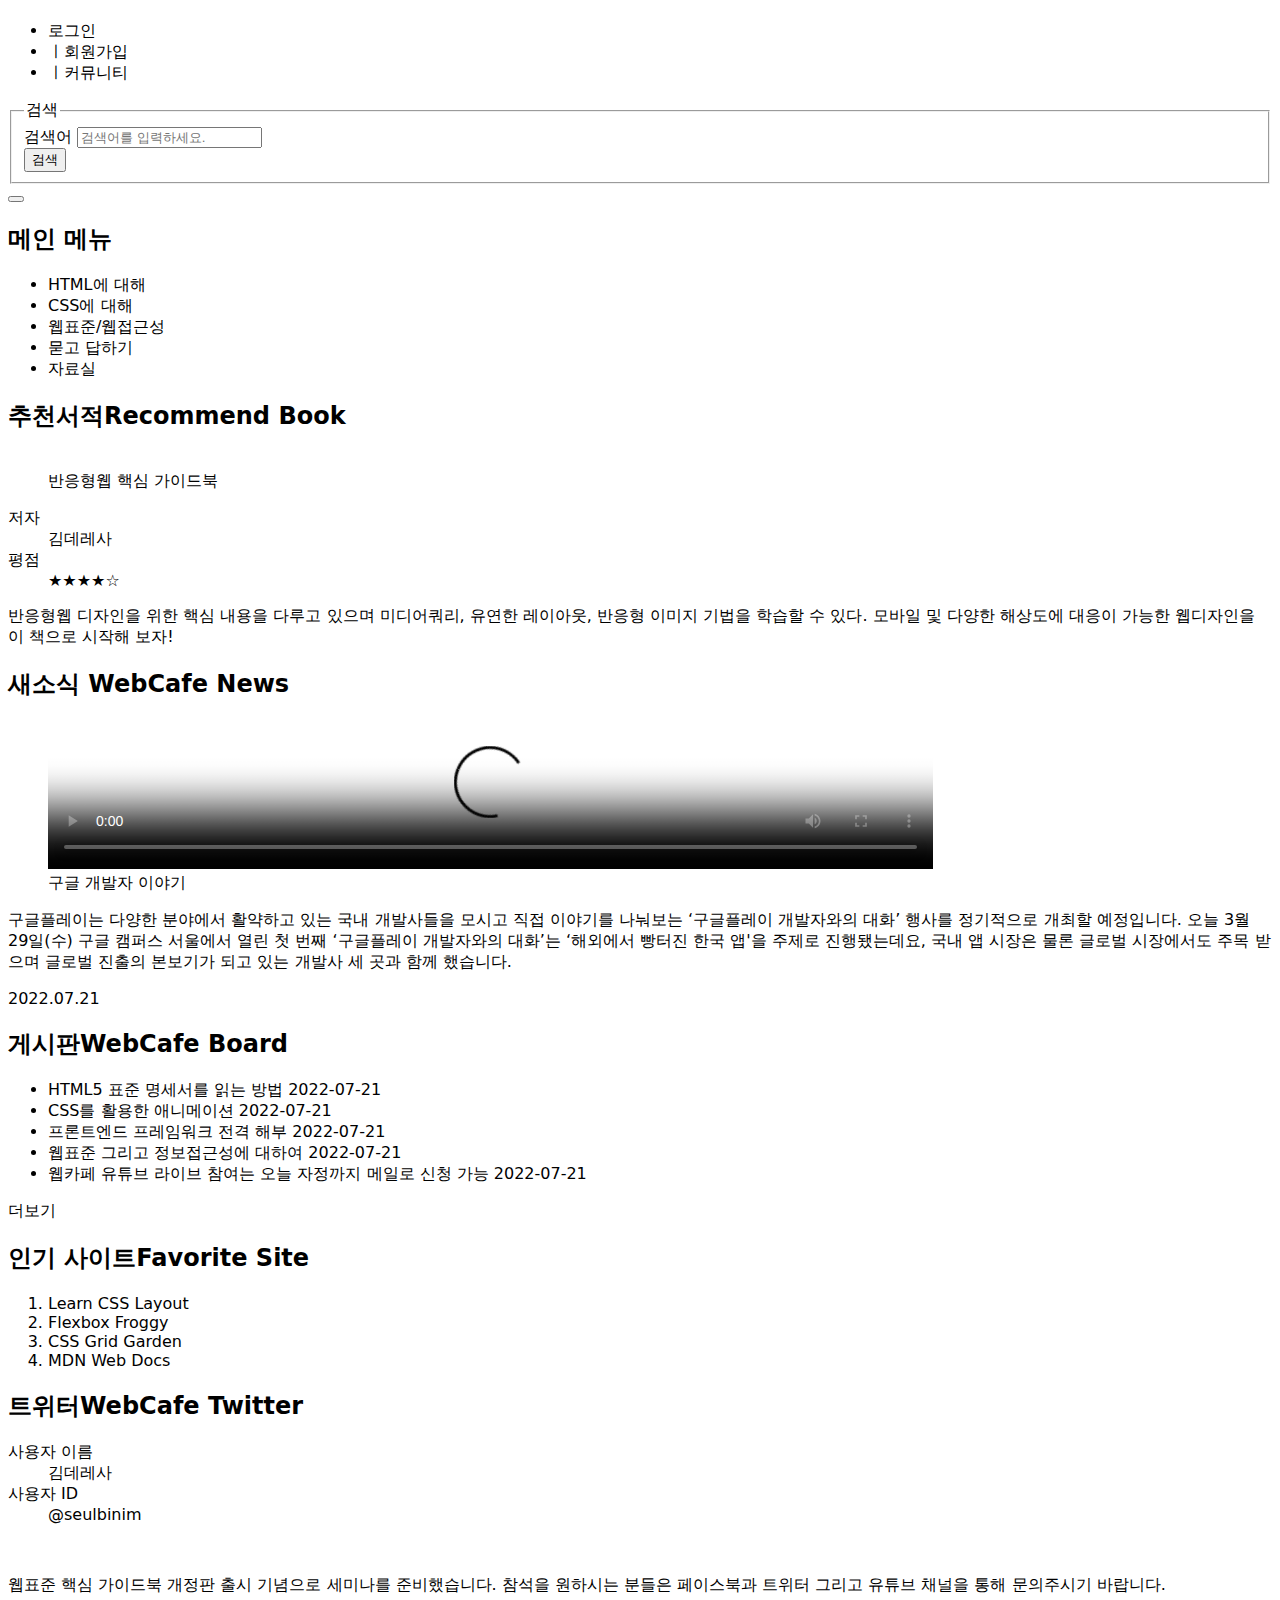
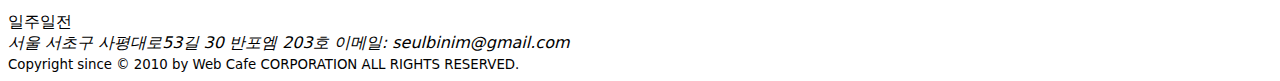
==== index.html @ 2e7a5fa6 "마크업 구조 완성" ====
<!DOCTYPE html>
<html lang="ko-KR">

<head>
  <meta charset="UTF-8" />
  <meta http-equiv="X-UA-Compatible" content="IE=edge" />
  <meta name="viewport" content="width=device-width, initial-scale=1" />
  <title>웹카페 - 반응형 웹</title>
  <link rel="shortcut icon" href="./assets/images/common/favicon.ico" type="image/x-icon" />
  <link rel="apple-touch-icon" href="./assets/images/common/apple-touch-icon.png" />
  <link rel="stylesheet"
    href="https://use.fontawesome.com/releases/v5.15.4/css/all.css"
    integrity="sha384-DyZ88mC6Up2uqS4h/KRgHuoeGwBcD4Ng9SiP4dIRy0EXTlnuz47vAwmeGwVChigm"
    crossorigin="anonymous" />
  <link rel="stylesheet" as="style" crossorigin
    href="https://cdn.jsdelivr.net/gh/orioncactus/pretendard/dist/web/static/pretendard.css" />
  <link rel="stylesheet" href="./styles/style.css" />
</head>

<body>
  <header class="appHeader">
    <h1 class="logo">
      <a href="./main.html" class="logo__link" aria-label="Web Cafe"></a>
    </h1>
    <ul class="memberOnly">
      <li><a href="/">로그인</a></li>
      <li><span class="divider" aria-hidden="true">ㅣ</span><a href="/">회원가입</a></li>
      <li><span class="divider" aria-hidden="true">ㅣ</span><a href="/">커뮤니티</a></li>
    </ul>
    <form action="https://formspree.io/seulbinim@gmail.com" method="POST" class="searchForm">
      <fieldset>
        <legend>검색</legend>
        <div class="searchForm__group">
          <div class="formInput">
            <label for="search" class="a11yHidden formInput__label">검색어</label>
            <input id="search" class="formInput__input" type="search" required placeholder="검색어를 입력하세요." name="search" />
          </div>
          <button type="submit" class="button button--primary button--fill">검색</button>
        </div>
      </fieldset>
    </form>
    <div class="buttonWrapper">
      <button class="button--none button--burger" aria-label="메뉴 열기">
        <span class="button--burgerBarTop"></span> 
        <span class="button--burgerBarMiddle"></span> 
        <span class="button--burgerBarBottom"></span>
      </button>
    </div>
  </header>

  <nav class="appNavigation menu">
    <h2 class="a11yHidden">메인 메뉴</h2>
    <ul class="menu__list">
      <li class="menu__item"><a href="/" class="menu__link">HTML에 대해</a></li>
      <li class="menu__item"><a href="/" class="menu__link">CSS에 대해</a></li>
      <li class="menu__item"><a href="/" class="menu__link">웹표준/웹접근성</a></li>
      <li class="menu__item"><a href="/" class="menu__link">묻고 답하기</a></li>
      <li class="menu__item"><a href="/" class="menu__link">자료실</a></li>
    </ul>
  </nav>
  
  <main class="appMain">
    <section class="book">
      <h2 class="book__title sprite spriteBook">
        추천서적<span class="book__enTitle accentBook">Recommend Book</span>
      </h2>
      <figure class="book__cover">
        <img src="./assets/images/book_rwd.jpg" alt="" class="book__coverImage" aria-labelledby="book__coverCaption" />
        <figcaption id="book__coverCaption" class="book__coverCaption">반응형웹 핵심 가이드북</figcaption>
      </figure>
      <dl class="book__info">
        <dt>저자</dt>
        <dd>김데레사</dd>
        <dt class="a11yHidden">평점</dt>
        <dd class="accentBook ratingStar" aria-label="5점 만점에 4점"><span aria-hidden="true">★★★★☆</span></dd>
      </dl>
      <p class="book__summary">반응형웹 디자인을 위한 핵심 내용을 다루고 있으며 미디어쿼리, 유연한 레이아웃, 반응형 이미지 기법을 학습할 수 있다. 모바일 및 다양한 해상도에 대응이 가능한 웹디자인을 이 책으로 시작해 보자!</p>
    </section>
    <section class="news">
      <h2 class="news__title sprite spriteNews">
        새소식 <span class="news__enTitle accentNews">WebCafe News</span></h2>
      <figure class="news__videoContainer">
        <video class="news__video" poster="./assets/media/poster.jpg" controls>
          <source src="./assets/media/stories.mp4" type="video/mp4" />
          <track src="./assets/media/stories-en.vtt" kind="captions" srclang="en" label="English Caption" />
        </video>
        <!-- <div class="iframeWrapper iframeRatio-16-9">
          <iframe width="560" height="315" src="https://www.youtube.com/embed/554aOV9iV7s" allowfullscreen></iframe>
        </div> -->
        <figcaption class="a11yHidden">구글 개발자 이야기</figcaption>
      </figure>
      <p class="news__summary">
        구글플레이는 다양한 분야에서 활약하고 있는 국내 개발사들을 모시고 직접 이야기를 나눠보는
        ‘구글플레이 개발자와의 대화’ 행사를 정기적으로 개최할 예정입니다. 오늘 3월 29일(수) 구글 캠퍼스 서울에서 열린 첫 번째
        ‘구글플레이 개발자와의 대화’는 ‘해외에서 빵터진 한국 앱'을 주제로 진행됐는데요, 국내 앱 시장은 물론 글로벌 시장에서도 주목
        받으며 글로벌 진출의 본보기가 되고 있는 개발사 세 곳과 함께 했습니다.
      </p>
      <time class="news__date" datetime="2022-07-21T14:03:23">
        <i class="far fa-calendar-alt accentNews" aria-hidden="true"></i>2022.07.21
      </time>
    </section>
    <section class="board">
      <h2 class="board__title sprite spriteBoard">
        게시판<span class="board__enTitle accentBoard">WebCafe Board</span>
      </h2>
      <ul class="board__list">
        <li class="board__item">
          <a href="/" class="board__link">
            <i class="far fa-dot-circle accentBoard" aria-hidden="hidden"></i>HTML5 표준 명세서를 읽는 방법
          </a> 
          <time class="board__date" datetime="2022-07-21T11:24:30">2022-07-21</time>
        </li>
        <li class="board__item">
          <a href="/" class="board__link">
            <i class="far fa-dot-circle accentBoard" aria-hidden="hidden"></i>CSS를 활용한 애니메이션
          </a> 
          <time class="board__date" datetime="2022-07-21T11:24:30">2022-07-21</time>
        </li>
        <li class="board__item">
          <a href="/" class="board__link">
            <i class="far fa-dot-circle accentBoard" aria-hidden="hidden"></i>프론트엔드 프레임워크 전격 해부
          </a> 
          <time class="board__date" datetime="2022-07-21T11:24:30">2022-07-21</time>
        </li>
        <li class="board__item">
          <a href="/" class="board__link">
            <i class="far fa-dot-circle accentBoard" aria-hidden="hidden"></i>웹표준 그리고 정보접근성에 대하여
          </a> 
          <time class="board__date" datetime="2022-07-21T11:24:30">2022-07-21</time>
        </li>
        <li class="board__item">
          <a href="/" class="board__link">
            <i class="far fa-dot-circle accentBoard" aria-hidden="hidden"></i> 웹카페 유튜브 라이브 참여는 오늘 자정까지 메일로 신청 가능
          </a> 
          <time class="board__date" datetime="2022-07-21T11:24:30">2022-07-21</time>
        </li>
      </ul>
      <a href="/" title="게시판" class="board__more">
        <i class="far fa-plus-square accentBoard" aria-hidden="hidden"></i>더보기
      </a>
    </section>
    <section class="favorite">
      <h2 class="favorite__title sprite spriteFavorite">
        인기 사이트<span class="favorite__enTitle accentFavorite">Favorite Site</span>
      </h2>
      <ol class="favorite__list">
        <li class="favorite__item">
          <a class="favorite__link" href="http://ko.learnlayout.com/" target="_blank" data-tooltip="레이아웃을 배우자" rel="noopener noreferrer">
            <i class="fas fa-external-link-alt accentFavorite" aria-hidden="true"></i> Learn CSS Layout
          </a>
        </li>
        <li class="favorite__item">
          <a class="favorite__link" href="http://flexboxfroggy.com/#ko" target="_blank" data-tooltip="게이머처럼 Flex" rel="noopener noreferrer">
            <i class="fas fa-external-link-alt accentFavorite" aria-hidden="true"></i> Flexbox Froggy
          </a>
        </li>
        <li class="favorite__item">
          <a class="favorite__link" href="http://cssgridgarden.com/#ko" target="_blank" data-tooltip="농장주 되기 Grid" rel="noopener noreferrer">
            <i class="fas fa-external-link-alt accentFavorite" aria-hidden="true"></i> CSS Grid Garden
          </a>
        </li>
        <li class="favorite__item">
          <a class="favorite__link" href="https://developer.mozilla.org/ko/" target="_blank" data-tooltip="최고의 웹교과서 MDN" rel="noopener noreferrer">
            <i class="fas fa-external-link-alt accentFavorite" aria-hidden="true"></i> MDN Web Docs
          </a>
        </li>
      </ol>
    </section>
    <article class="twitter">
      <h2 class="twitter__title sprite spriteTwitter">
        트위터<span class="twitter__enTitle accentTwitter">WebCafe Twitter</span>
      </h2>
      <div class="twitter__container">
        <dl class="twitter__userInfo">
          <dt class="a11yHidden">사용자 이름</dt>
          <dd class="twitter__userName">김데레사</dd>
          <dt class="a11yHidden">사용자 ID</dt>
          <dd class="twitter__userId accentTwitter">
            <a href="/" target="_blank" title="트위터 계정으로 이동" rel=" noopener noreferrer">@seulbinim</a>
          </dd>
        </dl>
        <figure class="twitter__userProfile">
          <img src="./images/hero.jpg" alt="" class="twitter__userProfileImage" />
        </figure>
        <p class="twitter__summary">
          웹표준 핵심 가이드북 개정판 출시 기념으로 세미나를 준비했습니다. 참석을
          원하시는 분들은 페이스북과 트위터 그리고 유튜브 채널을 통해 문의주시기 바랍니다.
        </p>
        <time class="twitter__date" datetime="2021-07-21T15:03:25">
          <i class="far fa-clock accentTwitter" aria-hidden="true"></i>일주일전
        </time>
      </div>
    </article>
  </main>

  <footer class="appFooter">
    <address class="address">
      <span>서울 서초구 사평대로53길 30 반포엠 203호</span>
      <span>이메일: <a class="address__link" href="mailto:seulbinim@gmail.com?subject=문의사항">seulbinim@gmail.com</a></span>
    </address>
    <small class="copyright">Copyright since &copy; 2010 by Web Cafe CORPORATION ALL RIGHTS RESERVED.</small>
  </footer>
</body>

</html>
---- styles/style.css ----
@import url(./grid.css);
@import url(./normalize.css);
@import url(./a11y.css);
@import url(./theme.css);
@import url(./base.css);

/* 공통 스타일 */
/* 모바일 환경 */
body {
  background: var(--yellow);
}

@media (min-width: 320px) and (max-width: 768px) {
  body {
    background: var(--green);
  }
}

/* 중단점 - 769px 이상 */
@media (min-width: 769px) {
  body {
    background: var(--blue);
  }
}

.news__videoContainer {
  width: 70%;
}
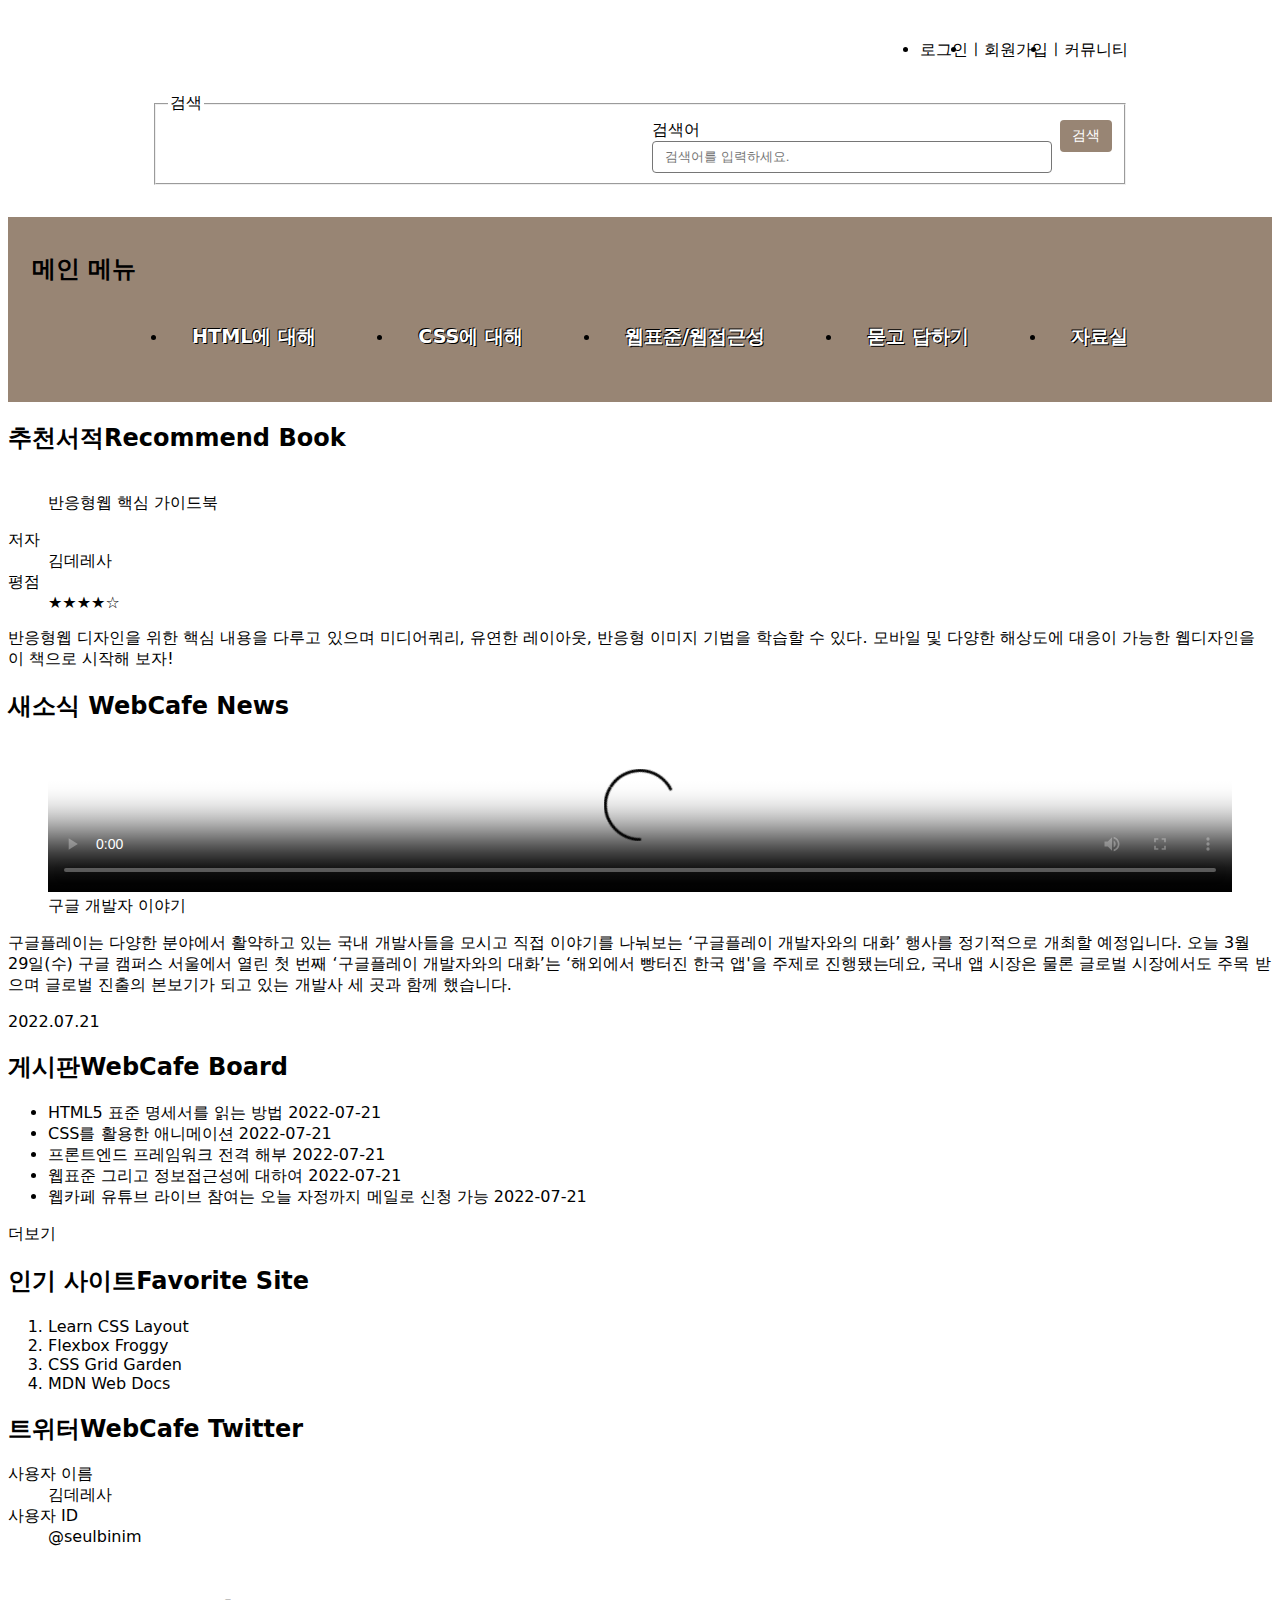
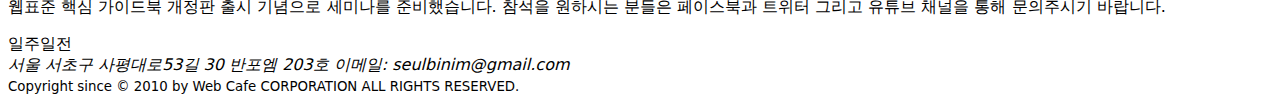
==== commit 77de628e: "모바일 메인 메뉴 완성" ====
--- a/index.html
+++ b/index.html
@@ -15,6 +15,7 @@
   <link rel="stylesheet" as="style" crossorigin
     href="https://cdn.jsdelivr.net/gh/orioncactus/pretendard/dist/web/static/pretendard.css" />
   <link rel="stylesheet" href="./styles/style.css" />
+  <script src="./js/navigation.js" defer></script>
 </head>
 
 <body>
--- a/styles/style.css
+++ b/styles/style.css
@@ -4,25 +4,266 @@
 @import url(./theme.css);
 @import url(./base.css);
 
-/* 공통 스타일 */
-/* 모바일 환경 */
-body {
-  background: var(--yellow);
-}
-
+/* 모든 디바이스 (All Device) */
+/* 공통 헤더 */
+.appHeader {
+  position: relative;
+  display: flex;
+  flex-flow: column nowrap;
+  padding: var(--spacing-base) var(--spacing-lg);
+  gap: var(--spacing-base);
+}
+
+/* 공통 로고*/
+.logo {
+  width: 12.75rem; /* 204px */
+  height: 3.687rem; /* 59px */
+}
+
+.logo__link {
+  display: block;
+  width: 100%;
+  height: 100%;
+  background: url(./../images/webcafe-logo.png) no-repeat 0 0/100%;
+}
+
+/* 공통 멤버서비스 */
+.memberOnly {
+  display: flex;
+  flex-flow: row nowrap;
+  justify-content: flex-end;
+}
+
+/* 공통 검색 폼 */
+input[type="search"] {
+  -webkit-appearance: none;
+  appearance: none;
+}
+
+.searchForm__group {
+  display: flex;
+  flex-flow: row nowrap;
+}
+
+.searchForm__group .formInput {
+  margin-right: var(--spacing-xs);
+}
+
+.searchForm__group .formInput__input {
+  width: 100%;
+  height: 2rem;
+  border: 1px solid var(--silver);
+  background: var(--white);
+  border-radius: 0.25rem;
+  padding: var(--spacing-sxxs) var(--spacing-sm);
+}
+
+.button {
+  cursor: pointer;
+  height: 2rem;
+  border-radius: 0.25rem;
+  padding:var(--spacing-sxxs) var(--spacing-sm);
+  /* white-space: nowrap; */
+  /* flex-shrink: 0; */
+  flex: 0 0 auto;
+  font-size: var(--text-sm);
+}
+
+.button--none {
+  border: 0;
+  padding: 0;
+  background: transparent;
+}
+
+.button--fill {
+  background: var(--secondary-color);
+  color: var(--white);
+  border: 0;
+}
+
+.button--outline {
+  background: transparent;
+  color: var(--secondary-color);
+  border: 1px solid currentColor;
+}
+
+/* 공통 메인 메뉴 */
+.menu__link {
+  display: block;
+  font-size: var(--text-md);
+  font-weight: 700;
+}
+
+/* 모바일 디바이스 (Mobile Device) */
 @media (min-width: 320px) and (max-width: 768px) {
-  body {
-    background: var(--green);
-  }
-}
-
-/* 중단점 - 769px 이상 */
+  /* 모바일 헤더 */
+  .appHeader {
+    background: var(--primary-color);
+    color: var(--white);
+  }
+
+  /* 모바일 멤버서비스 */
+  .memberOnly {
+    order: -1;
+    font-size: var(--text-sm);
+  }
+
+  /* 모바일 검색 폼 */
+  .searchForm__group .formInput {
+    flex-grow: 1;
+  }
+
+  /* 모바일 메인메뉴 제어버튼 */
+  .buttonWrapper {
+    padding: 0.25rem;
+    overflow: hidden;
+    position: absolute;
+    top: 3.75rem;
+    right: var(--spacing-lg);
+    transform: translate(-0.25rem, -0.25rem);
+  }
+
+  .button--burger {
+    position: relative;
+    width: 2rem;
+    height: 2rem;
+  }
+
+  .button--burger:focus {
+    /* outline-offset: 2px; */
+  }
+
+  .button--burgerBarTop,
+  .button--burgerBarMiddle,
+  .button--burgerBarBottom {
+    pointer-events: none;
+    position: absolute;
+    width: 100%;
+    height: 20%;
+    background: var(--white);
+    border-radius: 0.25rem;
+    left: 0;
+    transition: all 200ms;
+  }
+
+  .button--burgerBarTop {
+    top: 0;
+  }
+
+  .button--burgerBarMiddle {
+    top: 50%;
+    transform: translateY(-50%);
+  }
+
+  .button--burgerBarBottom {
+    top: 100%;
+    transform: translateY(-100%);
+  }
+
+  .button--burger.is--active .button--burgerBarTop {
+    top: 50%;
+    transform: translateY(-50%) rotate(45deg);
+  }
+
+  .button--burger.is--active .button--burgerBarMiddle {
+    transform: translate(-150%, -50%);
+  }
+
+  .button--burger.is--active .button--burgerBarBottom {
+    top: 50%;
+    transform: translateY(-50%) rotate(-45deg);
+  }
+
+  /* 모바일 메인 메뉴 */
+  .menu__list {
+    background: var(--accent-opacity-color);
+    position: fixed;
+    z-index: 100;
+    top: 0;
+    left: 0;
+    width: 70%;
+    height: 100vh;
+    backdrop-filter: blur(4px);
+    padding: var(--spacing-lg);
+    transform: translateX(-150%);
+  }
+
+  .menu__item {
+    border-bottom: 1px solid var(--silver);
+  }
+
+  .menu__link {
+    padding: var(--spacing-xs);
+  }
+
+  .menu.is--active .menu__list {
+    transform: none;
+  }
+}
+
+/* 데스크탑 디바이스 (Desktop Device) */
 @media (min-width: 769px) {
-  body {
-    background: var(--blue);
-  }
-}
-
-.news__videoContainer {
-  width: 70%;
-}+  /* 데스크탑 헤더 */
+  .appHeader {
+    max-width: var(--container-width);
+    margin-left: auto;
+    margin-right: auto;
+  }
+
+  /* 데스크탑 로고 */
+  .logo {
+    position: absolute;
+    top: 50%;
+    transform: translateY(-50%);
+  }
+
+  /* 데스크탑 검색 폼 */
+  .searchForm__group {
+    justify-content: flex-end;
+  }
+  
+  .searchForm__group .formInput {
+     width: 25rem;
+  }
+
+  /* 데스크탑 메인메뉴 제어버튼 */
+  .button--burger {
+    display: none;
+  }
+
+  /* 데스크탑 메인 메뉴 */
+  .menu {
+    background-color: var(--secondary-color);
+    padding: var(--spacing-base) var(--spacing-lg);
+  }
+
+  .menu__list {
+    display: flex;
+    flex-flow: row nowrap;
+    justify-content: space-between;
+    max-width: var(--container-width);
+    margin-left: auto;
+    margin-right: auto;
+    align-items: center;
+  }
+
+  .menu__link {
+    color: var(--white);
+    padding: var(--spacing-md) var(--spacing-lg);
+    font-size: 1.2rem;
+    text-shadow: 1px 1px 0 var(--black), -1px -1px 0 var(--black);
+  }
+}
+
+
+/* 고해상도 배경이미지 미디어쿼리 */
+@media (-webkit-min-device-pixel-ratio: 2),
+  (min--moz-device-pixel-ratio: 2),
+  (-o-min-device-pixel-ratio: 2/1),
+  (min-device-pixel-ratio: 2),
+  (min-resolution: 192dpi),
+  (min-resolution: 2dppx) {
+  .logo__link {
+    background-image: url(./../images/webcafe-logo@2x.png);
+  }
+}
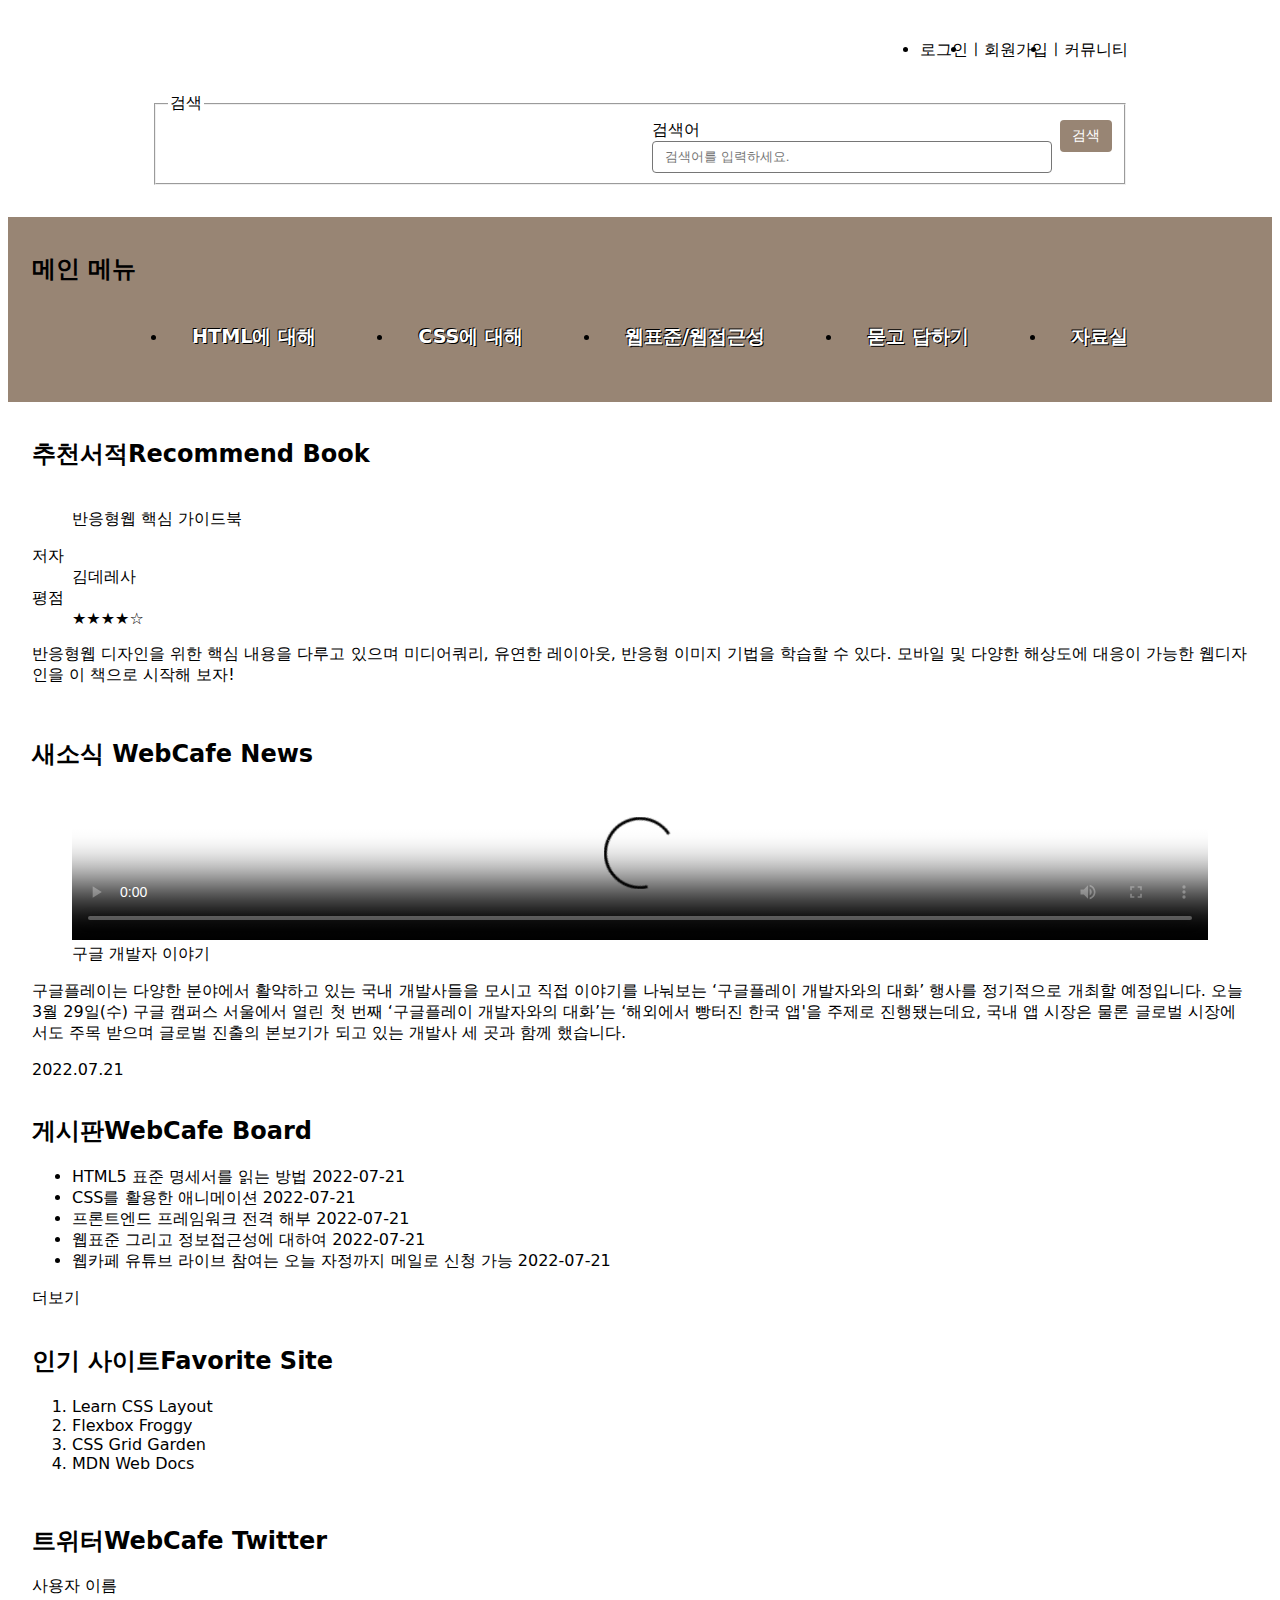
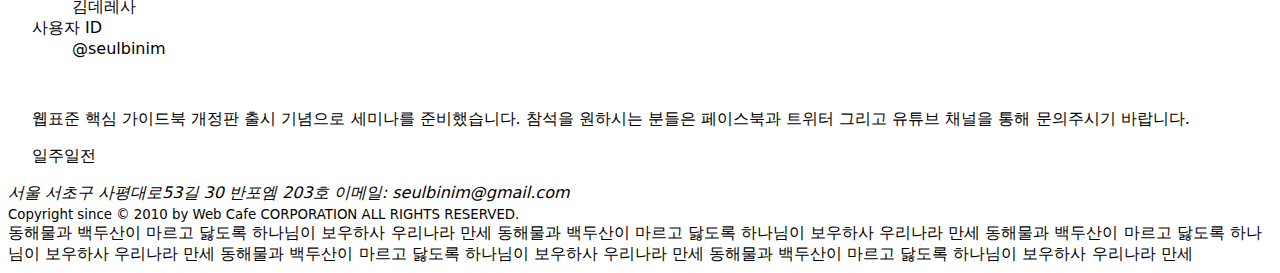
==== commit 71117836: "그리드 레이아웃 적용" ====
--- a/index.html
+++ b/index.html
@@ -61,6 +61,7 @@
   </nav>
   
   <main class="appMain">
+
     <section class="book">
       <h2 class="book__title sprite spriteBook">
         추천서적<span class="book__enTitle accentBook">Recommend Book</span>
@@ -77,6 +78,7 @@
       </dl>
       <p class="book__summary">반응형웹 디자인을 위한 핵심 내용을 다루고 있으며 미디어쿼리, 유연한 레이아웃, 반응형 이미지 기법을 학습할 수 있다. 모바일 및 다양한 해상도에 대응이 가능한 웹디자인을 이 책으로 시작해 보자!</p>
     </section>
+
     <section class="news">
       <h2 class="news__title sprite spriteNews">
         새소식 <span class="news__enTitle accentNews">WebCafe News</span></h2>
@@ -100,6 +102,7 @@
         <i class="far fa-calendar-alt accentNews" aria-hidden="true"></i>2022.07.21
       </time>
     </section>
+
     <section class="board">
       <h2 class="board__title sprite spriteBoard">
         게시판<span class="board__enTitle accentBoard">WebCafe Board</span>
@@ -140,6 +143,7 @@
         <i class="far fa-plus-square accentBoard" aria-hidden="hidden"></i>더보기
       </a>
     </section>
+
     <section class="favorite">
       <h2 class="favorite__title sprite spriteFavorite">
         인기 사이트<span class="favorite__enTitle accentFavorite">Favorite Site</span>
@@ -167,6 +171,7 @@
         </li>
       </ol>
     </section>
+
     <article class="twitter">
       <h2 class="twitter__title sprite spriteTwitter">
         트위터<span class="twitter__enTitle accentTwitter">WebCafe Twitter</span>
@@ -192,6 +197,7 @@
         </time>
       </div>
     </article>
+    
   </main>
 
   <footer class="appFooter">
@@ -201,6 +207,10 @@
     </address>
     <small class="copyright">Copyright since &copy; 2010 by Web Cafe CORPORATION ALL RIGHTS RESERVED.</small>
   </footer>
+
+  <div>
+    동해물과 백두산이 마르고 닳도록 하나님이 보우하사 우리나라 만세 동해물과 백두산이 마르고 닳도록 하나님이 보우하사 우리나라 만세 동해물과 백두산이 마르고 닳도록 하나님이 보우하사 우리나라 만세 동해물과 백두산이 마르고 닳도록 하나님이 보우하사 우리나라 만세 동해물과 백두산이 마르고 닳도록 하나님이 보우하사 우리나라 만세
+  </div>
 </body>
 
 </html>
--- a/styles/style.css
+++ b/styles/style.css
@@ -92,6 +92,13 @@
   display: block;
   font-size: var(--text-md);
   font-weight: 700;
+}
+
+/* 공통 메인 콘텐츠 */
+.appMain {
+  display: grid;
+  gap: var(--spacing-base);
+  padding: var(--spacing-base) var(--spacing-lg);
 }
 
 /* 모바일 디바이스 (Mobile Device) */
@@ -199,6 +206,19 @@
   .menu.is--active .menu__list {
     transform: none;
   }
+
+  /* 모바일 메인 콘텐츠 */
+  .appMain {
+    grid-template-columns: 1fr 1fr;
+    grid-template-rows: auto;
+  }
+
+  /* 모바일 새소식 */
+  .news {
+    /* grid-column: 1/3;
+    grid-row: 1/2; */
+    grid-area: 1/1/2/3;
+  }
 }
 
 /* 데스크탑 디바이스 (Desktop Device) */
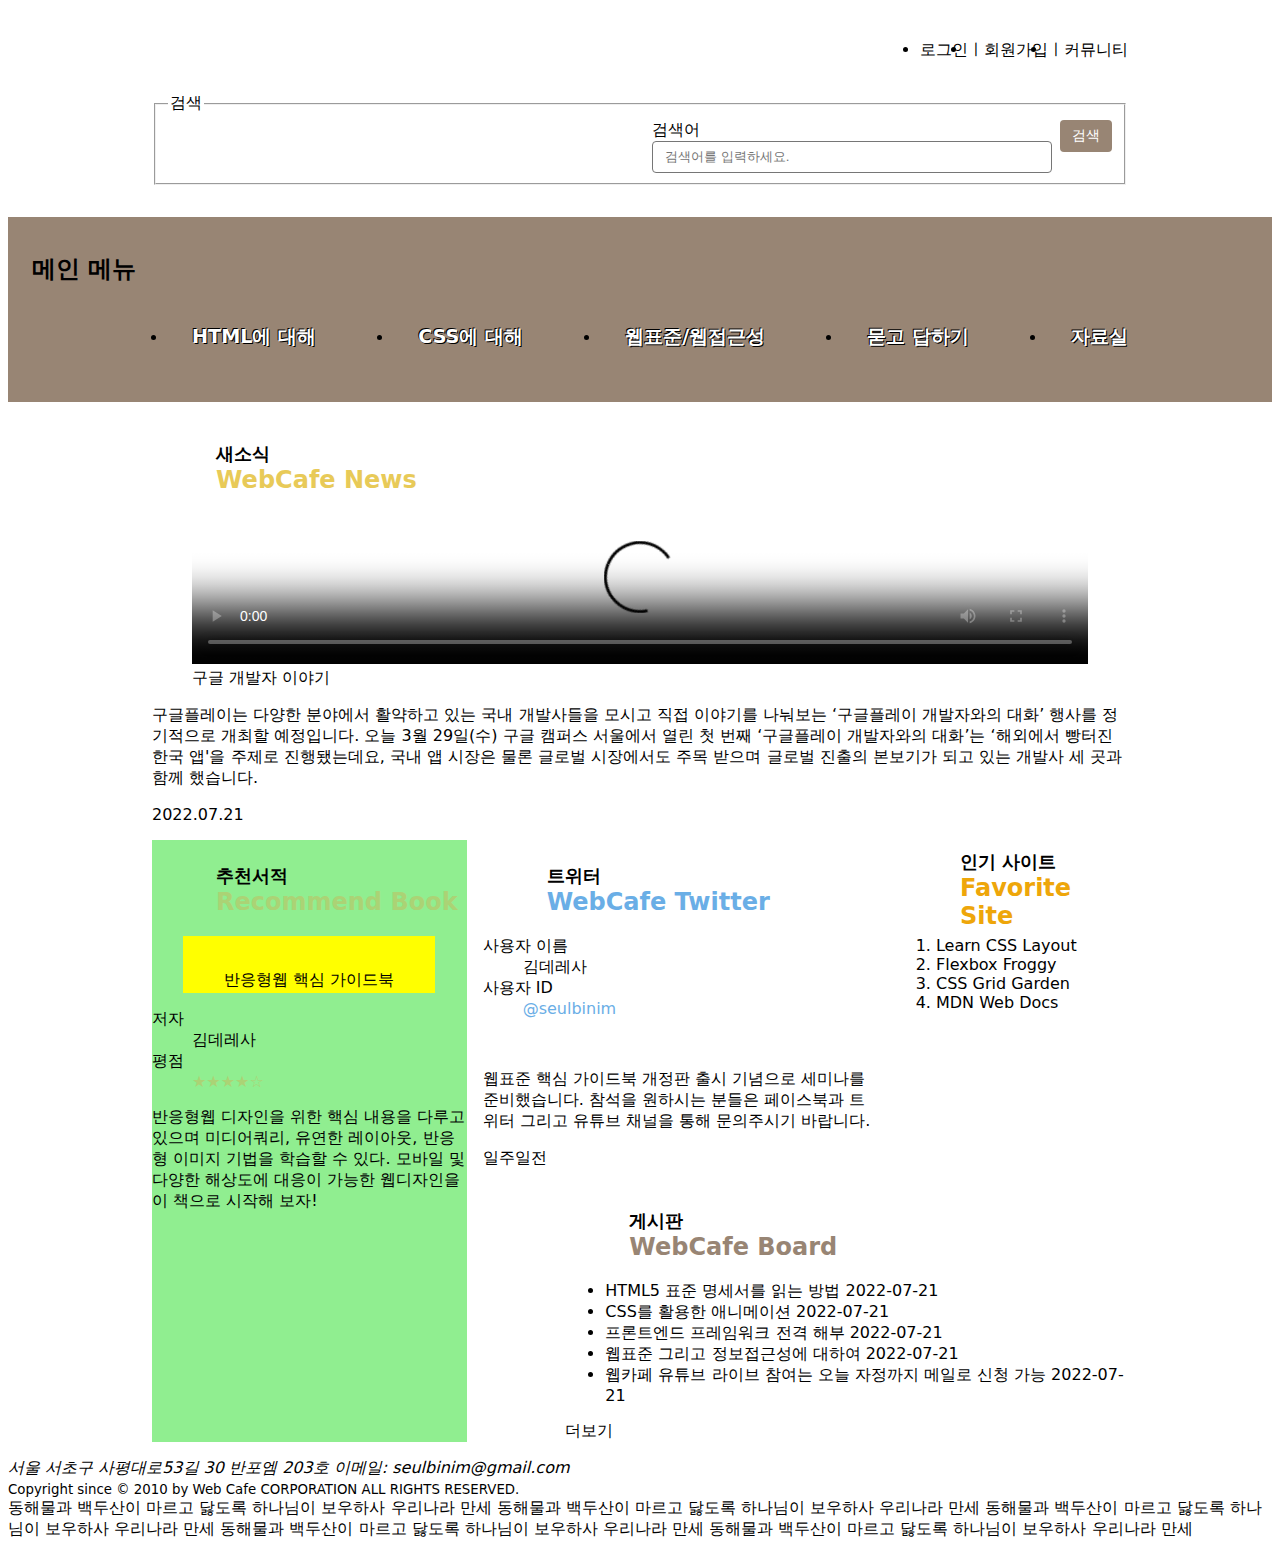
==== commit 85f87f76: "book__cover 레이아웃 완성" ====
--- a/index.html
+++ b/index.html
@@ -64,7 +64,8 @@
 
     <section class="book">
       <h2 class="book__title sprite spriteBook">
-        추천서적<span class="book__enTitle accentBook">Recommend Book</span>
+        <span class="board__koTitle">추천서적</span>
+        <span class="book__enTitle accentBook">Recommend Book</span>
       </h2>
       <figure class="book__cover">
         <img src="./assets/images/book_rwd.jpg" alt="" class="book__coverImage" aria-labelledby="book__coverCaption" />
@@ -81,7 +82,8 @@
 
     <section class="news">
       <h2 class="news__title sprite spriteNews">
-        새소식 <span class="news__enTitle accentNews">WebCafe News</span></h2>
+        <span class="news__koTitle">새소식</span>
+        <span class="news__enTitle accentNews">WebCafe News</span></h2>
       <figure class="news__videoContainer">
         <video class="news__video" poster="./assets/media/poster.jpg" controls>
           <source src="./assets/media/stories.mp4" type="video/mp4" />
@@ -105,7 +107,8 @@
 
     <section class="board">
       <h2 class="board__title sprite spriteBoard">
-        게시판<span class="board__enTitle accentBoard">WebCafe Board</span>
+        <span class="board__koTitle">게시판</span>
+        <span class="board__enTitle accentBoard">WebCafe Board</span>
       </h2>
       <ul class="board__list">
         <li class="board__item">
@@ -146,7 +149,8 @@
 
     <section class="favorite">
       <h2 class="favorite__title sprite spriteFavorite">
-        인기 사이트<span class="favorite__enTitle accentFavorite">Favorite Site</span>
+        <span class="favorite__koTitle">인기 사이트</span>
+        <span class="favorite__enTitle accentFavorite">Favorite Site</span>
       </h2>
       <ol class="favorite__list">
         <li class="favorite__item">
@@ -174,7 +178,8 @@
 
     <article class="twitter">
       <h2 class="twitter__title sprite spriteTwitter">
-        트위터<span class="twitter__enTitle accentTwitter">WebCafe Twitter</span>
+        <span class="twitter__koTitle">트위터</span>
+        <span class="twitter__enTitle accentTwitter" lang="en-UK">WebCafe Twitter</span>
       </h2>
       <div class="twitter__container">
         <dl class="twitter__userInfo">
@@ -197,7 +202,7 @@
         </time>
       </div>
     </article>
-    
+
   </main>
 
   <footer class="appFooter">
--- a/styles/style.css
+++ b/styles/style.css
@@ -99,6 +99,103 @@
   display: grid;
   gap: var(--spacing-base);
   padding: var(--spacing-base) var(--spacing-lg);
+}
+
+/* 공통 메인 콘텐츠 섹션 제목 */
+[class*="__title"] {
+  margin-bottom: var(--spacing-base);
+  display: flex;
+  flex-flow: column nowrap;
+  justify-content: center;
+}
+
+[class*="__koTitle"] {
+  font-weight: 700;
+  font-size: var(--text-md);
+}
+
+.sprite {
+  height: 3.75rem;
+  background: url("../images/sprite_main.png") no-repeat;
+  padding-left: 4rem;
+}
+
+.spriteBook {
+  background-position-y: -230px;
+}
+.spriteNews {
+  background-position-y: 0;
+}
+.spriteBoard {
+  background-position-y: -115px;
+}
+.spriteFavorite {
+  background-position-y: -345px;
+}
+.spriteTwitter {
+  background-position-y: -460px;
+}
+
+.accentBook {
+  color: var(--accent-book);
+}
+.accentNews {
+  color: var(--accent-news);
+}
+.accentBoard {
+  color: var(--accent-board);
+}
+.accentFavorite {
+  color: var(--accent-favorite);
+}
+.accentTwitter {
+  color: var(--accent-twitter);
+}
+
+/* 공통 추천 서적 */
+.book {
+  background-color: lightgreen;
+  grid-area: book;
+}
+
+.book__cover {
+  width: 80%;
+  margin-left: auto;
+  margin-right: auto;
+  background-color: yellow;
+  text-align: center;
+}
+
+.book__coverCaption {
+  margin-top: var(--spacing-sm);
+  line-height: 1.6;
+}
+
+/* 공통 새소식 */
+.news {
+  /* background-color: yellow; */
+  grid-area: news;
+  background-position-y: 230px;
+}
+
+/* 공통 게시판 */
+.board {
+  /* background-color: lightsalmon; */
+  grid-area: board;
+  background-position-y: 460px;
+}
+
+/* 공통 인기 사이트 */
+.favorite {
+  /* background-color: skyblue; */
+  grid-area: favorite;
+  background-position-y: 100%;
+}
+
+/* 공통 트위터 */
+.twitter {
+  /* background-color: burlywood; */
+  grid-area: twitter;
 }
 
 /* 모바일 디바이스 (Mobile Device) */
@@ -209,15 +306,13 @@
 
   /* 모바일 메인 콘텐츠 */
   .appMain {
-    grid-template-columns: 1fr 1fr;
+    grid-template-columns: 1fr;
     grid-template-rows: auto;
-  }
-
-  /* 모바일 새소식 */
-  .news {
-    /* grid-column: 1/3;
-    grid-row: 1/2; */
-    grid-area: 1/1/2/3;
+    grid-template-areas: "book" 
+                         "news"
+                         "board"
+                         "favorite"
+                         "twitter";
   }
 }
 
@@ -272,6 +367,17 @@
     padding: var(--spacing-md) var(--spacing-lg);
     font-size: 1.2rem;
     text-shadow: 1px 1px 0 var(--black), -1px -1px 0 var(--black);
+  }
+
+  /* 데스크탑 메인 콘텐츠 */
+  .appMain {
+    max-width: var(--container-width);
+    margin-left: auto;
+    margin-right: auto;
+    grid-template-columns: repeat(12, 1fr);
+    grid-template-areas: "news news news news news news news news news news news news"
+                         "book book book book twitter twitter twitter twitter twitter favorite favorite favorite"
+                         "book book book book . board board board board board board board";
   }
 }
 
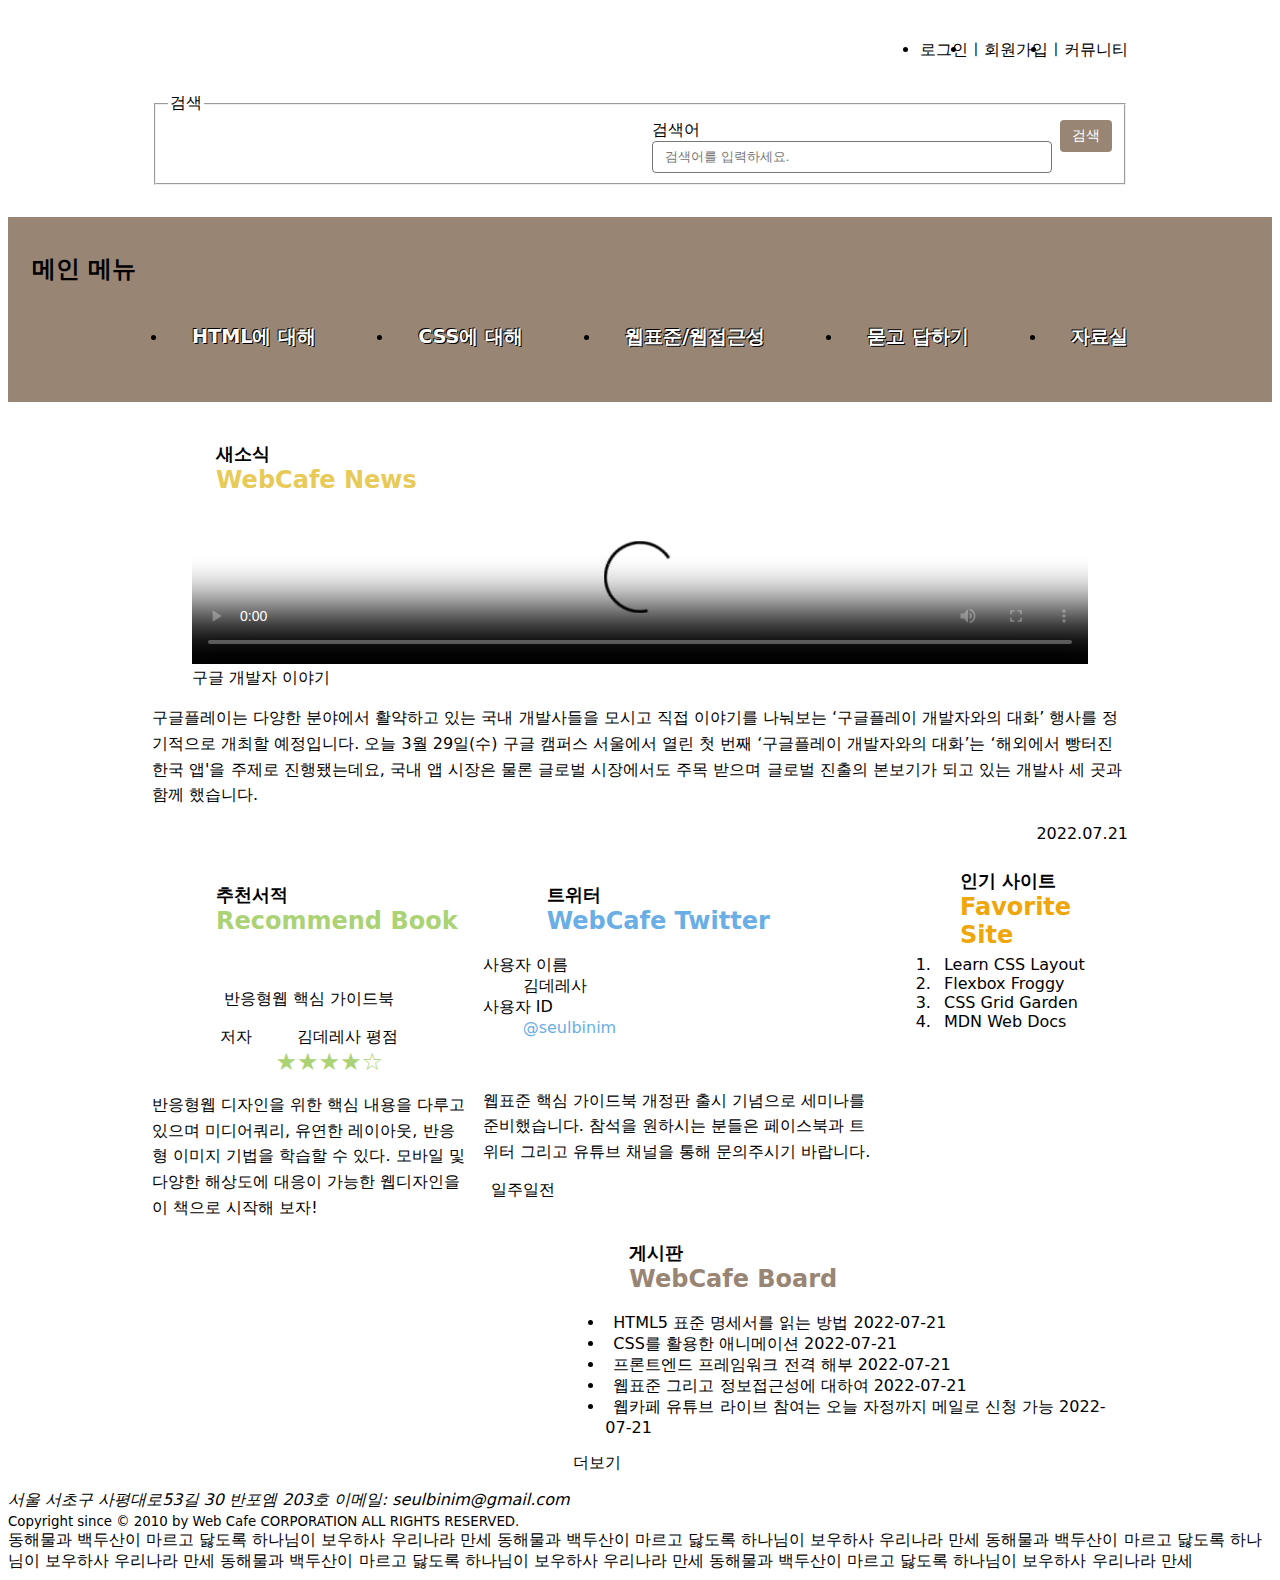
==== commit 710ae245: "아이콘 폰트 마크업 수정 새소식 날짜 배" ====
--- a/index.html
+++ b/index.html
@@ -100,8 +100,8 @@
         ‘구글플레이 개발자와의 대화’는 ‘해외에서 빵터진 한국 앱'을 주제로 진행됐는데요, 국내 앱 시장은 물론 글로벌 시장에서도 주목
         받으며 글로벌 진출의 본보기가 되고 있는 개발사 세 곳과 함께 했습니다.
       </p>
-      <time class="news__date" datetime="2022-07-21T14:03:23">
-        <i class="far fa-calendar-alt accentNews" aria-hidden="true"></i>2022.07.21
+      <time class="news__date" datetime="2022-12-20T10:15:23">
+        <span class="far fa-calendar-alt accentNews" aria-hidden="true"></span>2022.07.21
       </time>
     </section>
 
@@ -113,31 +113,31 @@
       <ul class="board__list">
         <li class="board__item">
           <a href="/" class="board__link">
-            <i class="far fa-dot-circle accentBoard" aria-hidden="hidden"></i>HTML5 표준 명세서를 읽는 방법
-          </a> 
-          <time class="board__date" datetime="2022-07-21T11:24:30">2022-07-21</time>
-        </li>
-        <li class="board__item">
-          <a href="/" class="board__link">
-            <i class="far fa-dot-circle accentBoard" aria-hidden="hidden"></i>CSS를 활용한 애니메이션
-          </a> 
-          <time class="board__date" datetime="2022-07-21T11:24:30">2022-07-21</time>
-        </li>
-        <li class="board__item">
-          <a href="/" class="board__link">
-            <i class="far fa-dot-circle accentBoard" aria-hidden="hidden"></i>프론트엔드 프레임워크 전격 해부
-          </a> 
-          <time class="board__date" datetime="2022-07-21T11:24:30">2022-07-21</time>
-        </li>
-        <li class="board__item">
-          <a href="/" class="board__link">
-            <i class="far fa-dot-circle accentBoard" aria-hidden="hidden"></i>웹표준 그리고 정보접근성에 대하여
-          </a> 
-          <time class="board__date" datetime="2022-07-21T11:24:30">2022-07-21</time>
-        </li>
-        <li class="board__item">
-          <a href="/" class="board__link">
-            <i class="far fa-dot-circle accentBoard" aria-hidden="hidden"></i> 웹카페 유튜브 라이브 참여는 오늘 자정까지 메일로 신청 가능
+            <span class="far fa-dot-circle accentBoard" aria-hidden="hidden"></span>HTML5 표준 명세서를 읽는 방법
+          </a> 
+          <time class="board__date" datetime="2022-07-21T11:24:30">2022-07-21</time>
+        </li>
+        <li class="board__item">
+          <a href="/" class="board__link">
+            <span class="far fa-dot-circle accentBoard" aria-hidden="hidden"></span>CSS를 활용한 애니메이션
+          </a> 
+          <time class="board__date" datetime="2022-07-21T11:24:30">2022-07-21</time>
+        </li>
+        <li class="board__item">
+          <a href="/" class="board__link">
+            <span class="far fa-dot-circle accentBoard" aria-hidden="hidden"></span>프론트엔드 프레임워크 전격 해부
+          </a> 
+          <time class="board__date" datetime="2022-07-21T11:24:30">2022-07-21</time>
+        </li>
+        <li class="board__item">
+          <a href="/" class="board__link">
+            <span class="far fa-dot-circle accentBoard" aria-hidden="hidden"></span>웹표준 그리고 정보접근성에 대하여
+          </a> 
+          <time class="board__date" datetime="2022-07-21T11:24:30">2022-07-21</time>
+        </li>
+        <li class="board__item">
+          <a href="/" class="board__link">
+            <span class="far fa-dot-circle accentBoard" aria-hidden="hidden"></span> 웹카페 유튜브 라이브 참여는 오늘 자정까지 메일로 신청 가능
           </a> 
           <time class="board__date" datetime="2022-07-21T11:24:30">2022-07-21</time>
         </li>
@@ -155,22 +155,22 @@
       <ol class="favorite__list">
         <li class="favorite__item">
           <a class="favorite__link" href="http://ko.learnlayout.com/" target="_blank" data-tooltip="레이아웃을 배우자" rel="noopener noreferrer">
-            <i class="fas fa-external-link-alt accentFavorite" aria-hidden="true"></i> Learn CSS Layout
+            <span class="fas fa-external-link-alt accentFavorite" aria-hidden="true"></span> Learn CSS Layout
           </a>
         </li>
         <li class="favorite__item">
           <a class="favorite__link" href="http://flexboxfroggy.com/#ko" target="_blank" data-tooltip="게이머처럼 Flex" rel="noopener noreferrer">
-            <i class="fas fa-external-link-alt accentFavorite" aria-hidden="true"></i> Flexbox Froggy
+            <span class="fas fa-external-link-alt accentFavorite" aria-hidden="true"></span> Flexbox Froggy
           </a>
         </li>
         <li class="favorite__item">
           <a class="favorite__link" href="http://cssgridgarden.com/#ko" target="_blank" data-tooltip="농장주 되기 Grid" rel="noopener noreferrer">
-            <i class="fas fa-external-link-alt accentFavorite" aria-hidden="true"></i> CSS Grid Garden
+            <span class="fas fa-external-link-alt accentFavorite" aria-hidden="true"></span> CSS Grid Garden
           </a>
         </li>
         <li class="favorite__item">
           <a class="favorite__link" href="https://developer.mozilla.org/ko/" target="_blank" data-tooltip="최고의 웹교과서 MDN" rel="noopener noreferrer">
-            <i class="fas fa-external-link-alt accentFavorite" aria-hidden="true"></i> MDN Web Docs
+            <span class="fas fa-external-link-alt accentFavorite" aria-hidden="true"></span> MDN Web Docs
           </a>
         </li>
       </ol>
@@ -198,7 +198,7 @@
           원하시는 분들은 페이스북과 트위터 그리고 유튜브 채널을 통해 문의주시기 바랍니다.
         </p>
         <time class="twitter__date" datetime="2021-07-21T15:03:25">
-          <i class="far fa-clock accentTwitter" aria-hidden="true"></i>일주일전
+          <span class="far fa-clock accentTwitter" aria-hidden="true"></span>일주일전
         </time>
       </div>
     </article>
--- a/styles/style.css
+++ b/styles/style.css
@@ -3,6 +3,11 @@
 @import url(./a11y.css);
 @import url(./theme.css);
 @import url(./base.css);
+
+/* 공통 아이콘 (Font Awesome) */
+.far, .fas {
+  margin-right: var(--spacing-xs);
+}
 
 /* 모든 디바이스 (All Device) */
 /* 공통 헤더 */
@@ -152,9 +157,14 @@
   color: var(--accent-twitter);
 }
 
+/* 공통 메인 콘텐츠 섹션 본문 */
+.appMain [class*="__summary"] {
+  line-height: 1.6;
+  margin-top: var(--spacing-base);
+}
+
 /* 공통 추천 서적 */
 .book {
-  background-color: lightgreen;
   grid-area: book;
 }
 
@@ -162,13 +172,26 @@
   width: 80%;
   margin-left: auto;
   margin-right: auto;
-  background-color: yellow;
   text-align: center;
 }
 
 .book__coverCaption {
   margin-top: var(--spacing-sm);
   line-height: 1.6;
+}
+
+.book__info {
+  text-align: center;
+  margin-top: var(--spacing-base);
+}
+
+.book__info * {
+  display: inline;
+}
+
+.ratingStar {
+  display: block;
+  font-size: var(--text-xl);
 }
 
 /* 공통 새소식 */
@@ -176,6 +199,12 @@
   /* background-color: yellow; */
   grid-area: news;
   background-position-y: 230px;
+}
+
+.news__date {
+  display: block;
+  margin-top: var(--spacing-base);
+  text-align: right;
 }
 
 /* 공통 게시판 */
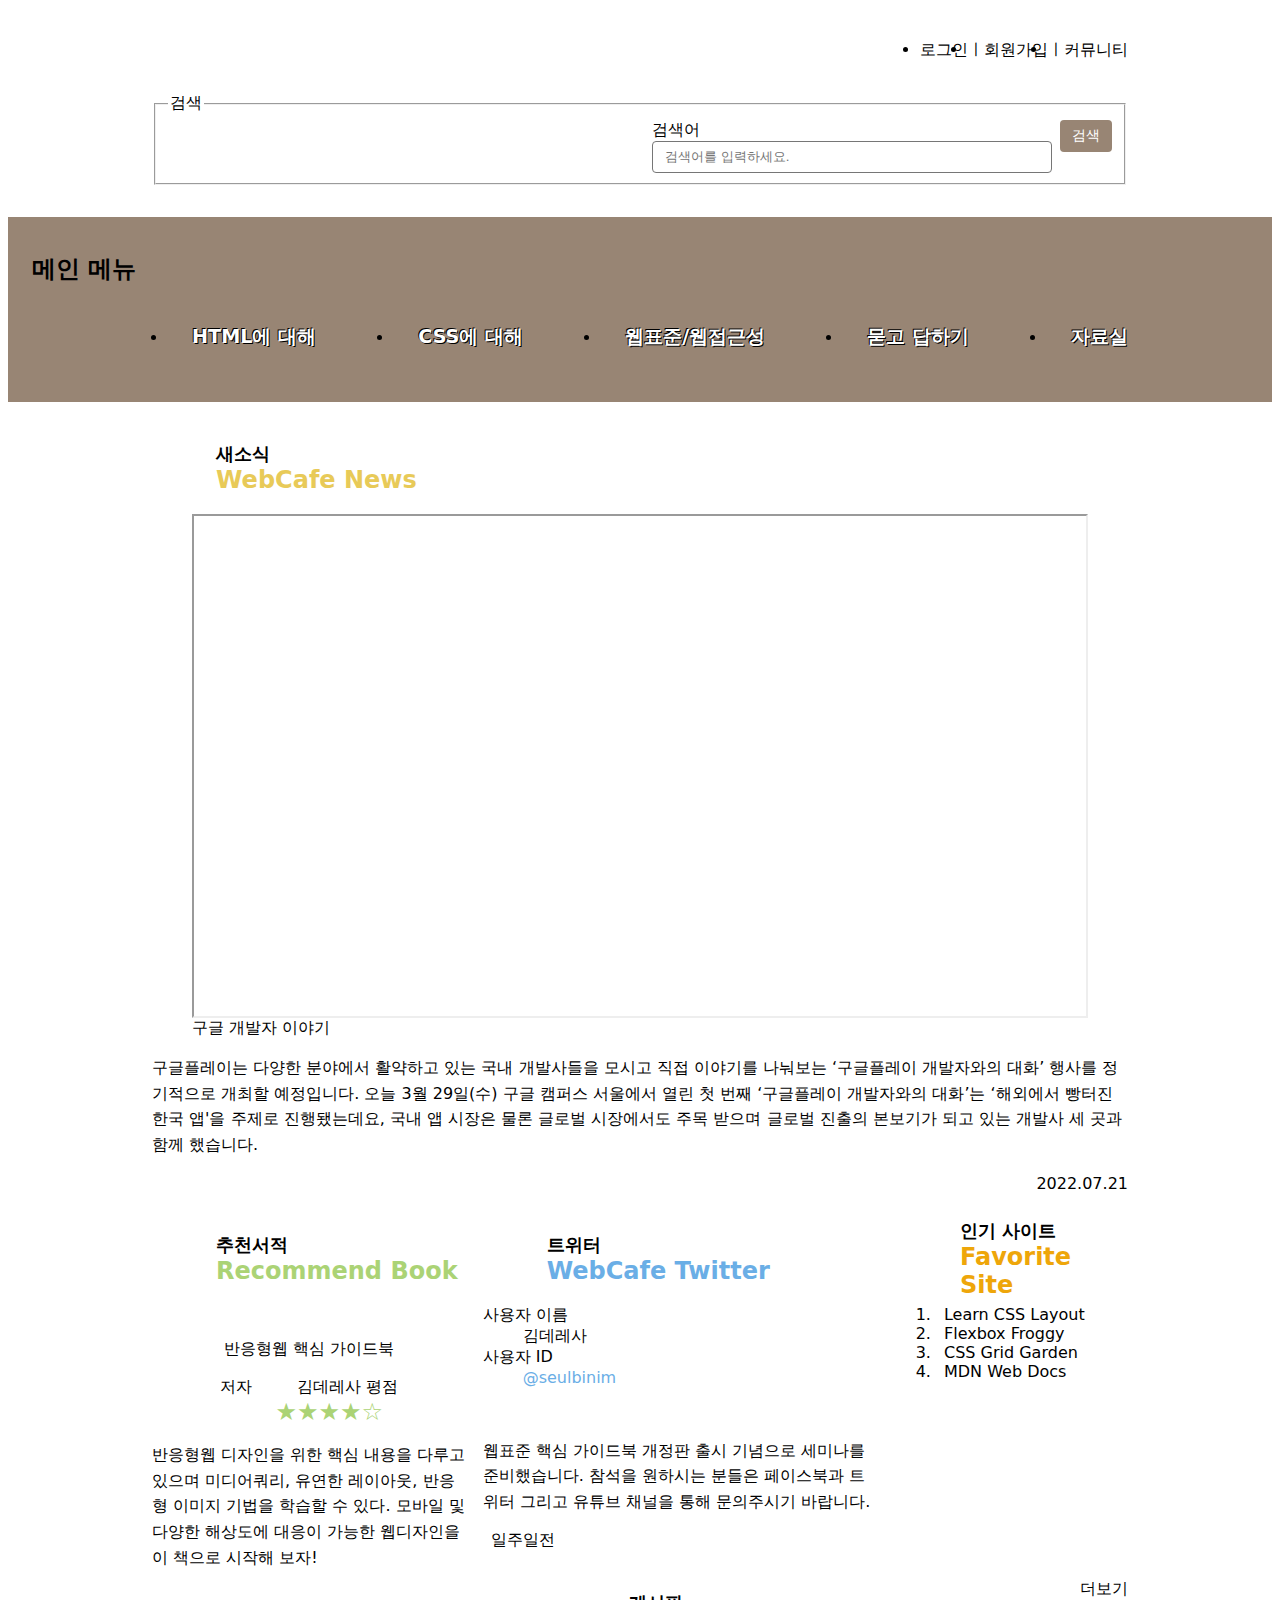
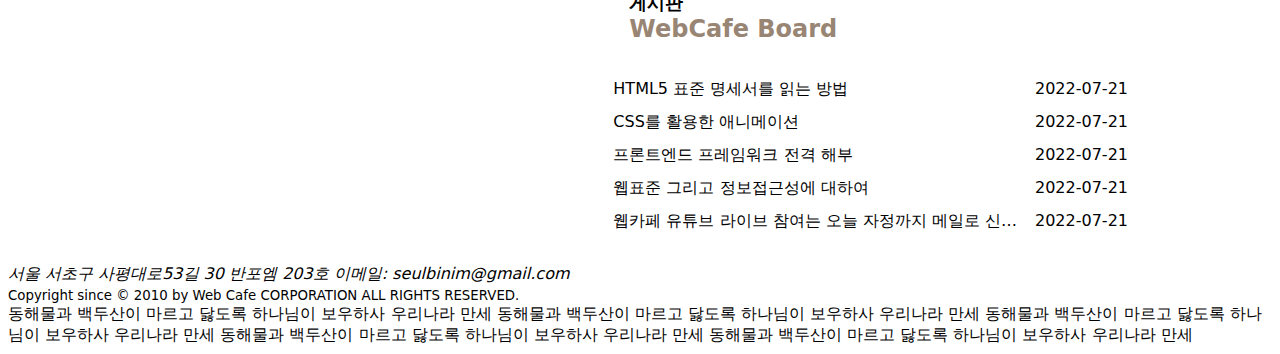
==== commit 60f95829: "인기 사이트 디자인 완성" ====
--- a/index.html
+++ b/index.html
@@ -85,13 +85,13 @@
         <span class="news__koTitle">새소식</span>
         <span class="news__enTitle accentNews">WebCafe News</span></h2>
       <figure class="news__videoContainer">
-        <video class="news__video" poster="./assets/media/poster.jpg" controls>
+        <!-- <video class="news__video" poster="./assets/media/poster.jpg" controls>
           <source src="./assets/media/stories.mp4" type="video/mp4" />
           <track src="./assets/media/stories-en.vtt" kind="captions" srclang="en" label="English Caption" />
-        </video>
-        <!-- <div class="iframeWrapper iframeRatio-16-9">
+        </video> -->
+        <div class="iframeWrapper iframeRatio-16-9">
           <iframe width="560" height="315" src="https://www.youtube.com/embed/554aOV9iV7s" allowfullscreen></iframe>
-        </div> -->
+        </div>
         <figcaption class="a11yHidden">구글 개발자 이야기</figcaption>
       </figure>
       <p class="news__summary">
@@ -137,7 +137,7 @@
         </li>
         <li class="board__item">
           <a href="/" class="board__link">
-            <span class="far fa-dot-circle accentBoard" aria-hidden="hidden"></span> 웹카페 유튜브 라이브 참여는 오늘 자정까지 메일로 신청 가능
+            <span class="far fa-dot-circle accentBoard" aria-hidden="hidden"></span>웹카페 유튜브 라이브 참여는 오늘 자정까지 메일로 신청 가능
           </a> 
           <time class="board__date" datetime="2022-07-21T11:24:30">2022-07-21</time>
         </li>
--- a/styles/style.css
+++ b/styles/style.css
@@ -209,9 +209,46 @@
 
 /* 공통 게시판 */
 .board {
-  /* background-color: lightsalmon; */
   grid-area: board;
   background-position-y: 460px;
+  display: flex;
+  flex-flow: row wrap;
+  overflow: hidden;
+}
+
+.board__title {
+  flex: 1 1 auto;
+}
+
+.board__list {
+  order: 1;
+  flex: 1 1 auto;
+  display: flex;
+  flex-flow: column nowrap;
+  gap: var(--spacing-sm);
+  width: 100%;
+}
+
+.board__item {
+  display: flex;
+  flex-flow: row nowrap;
+}
+
+.board__link {
+  flex: 1 1 auto;
+  white-space: nowrap;
+  overflow: hidden;
+  text-overflow: ellipsis;
+}
+
+.board__date {
+  flex: 0 0 auto;
+  width: 6.25rem;
+  text-align: right;
+}
+
+.board__more {
+  padding-top: var(--spacing-sm);
 }
 
 /* 공통 인기 사이트 */
@@ -343,6 +380,23 @@
                          "favorite"
                          "twitter";
   }
+
+  /* 모바일 인기 사이트 */
+  .favorite {
+    /* background-color: yellow; */
+
+  }
+
+  .favorite__list {
+    line-height: 1.6;
+  }
+
+  .favorite__link::after {
+    content: attr(data-tooltip);
+    margin-left: var(--spacing-xs);
+    color: var(--accent-favorite);
+    font-size: var(--text-sm);
+  }
 }
 
 /* 데스크탑 디바이스 (Desktop Device) */
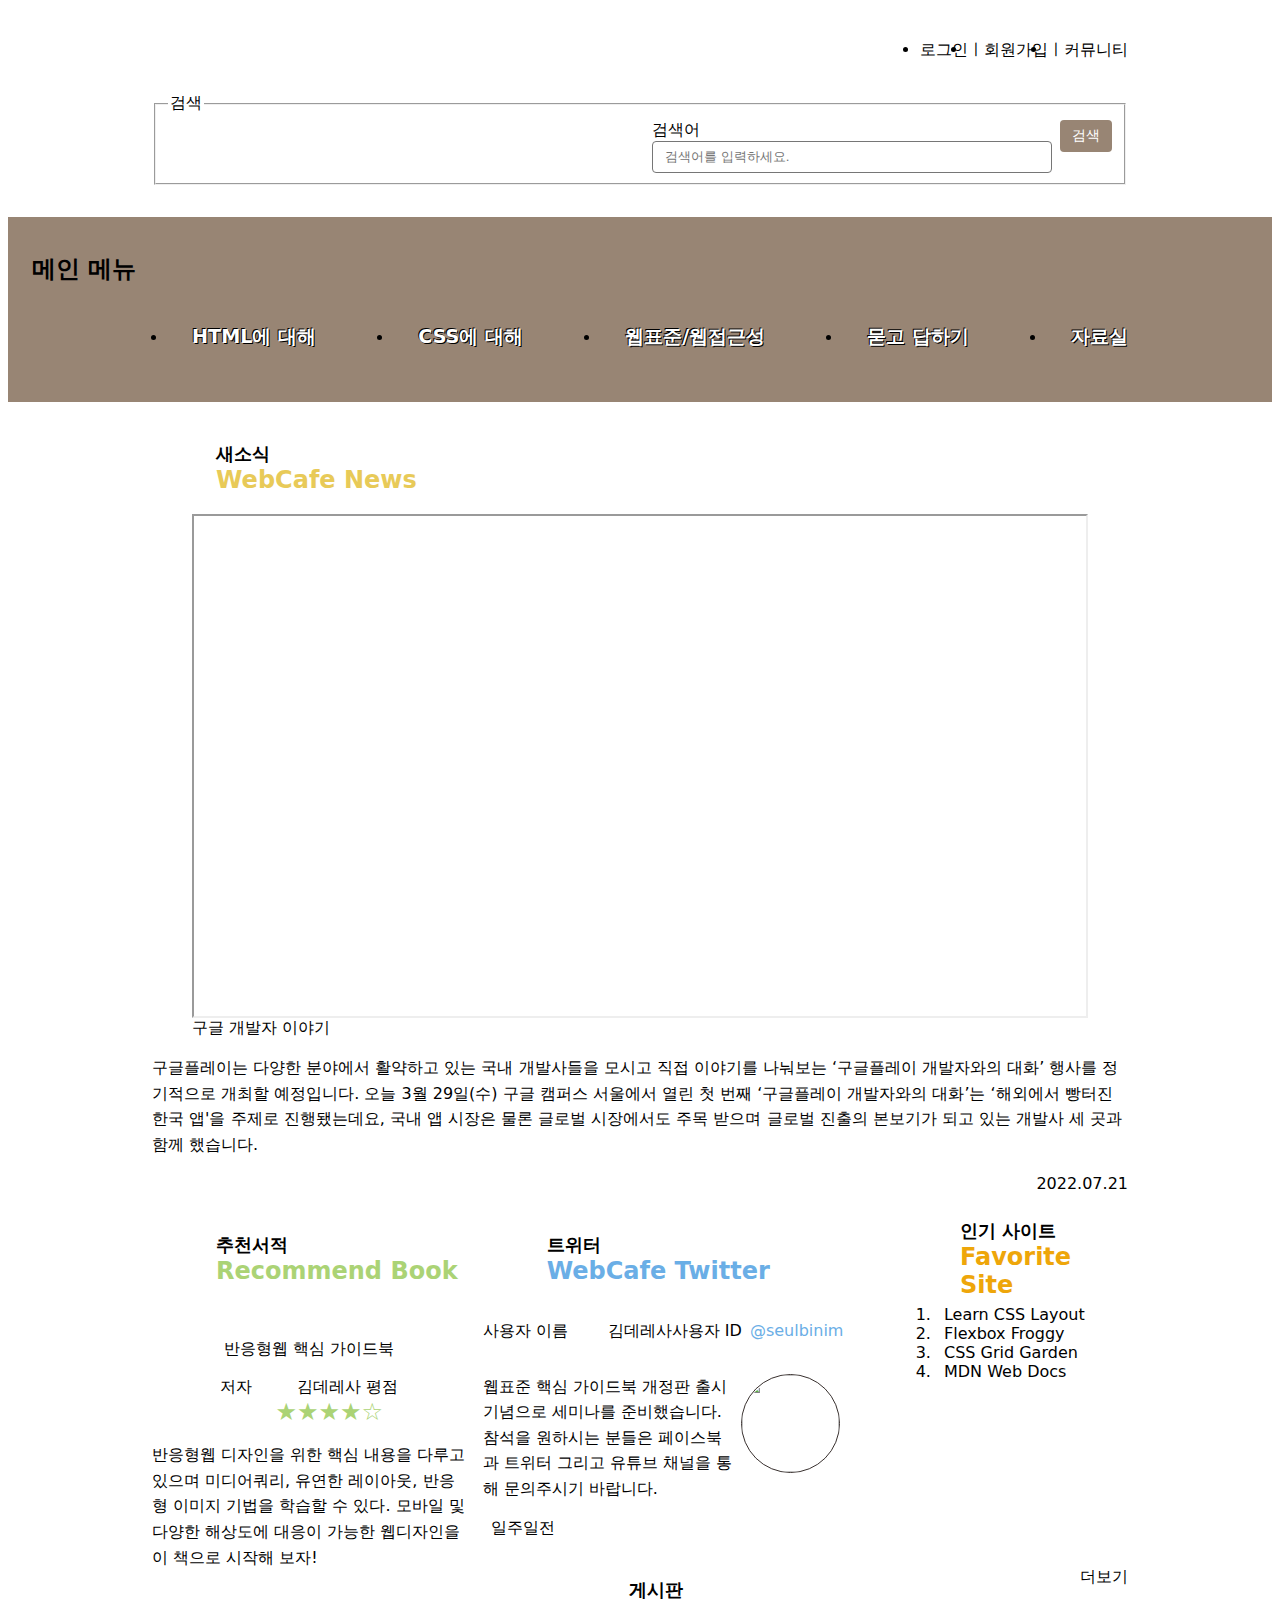
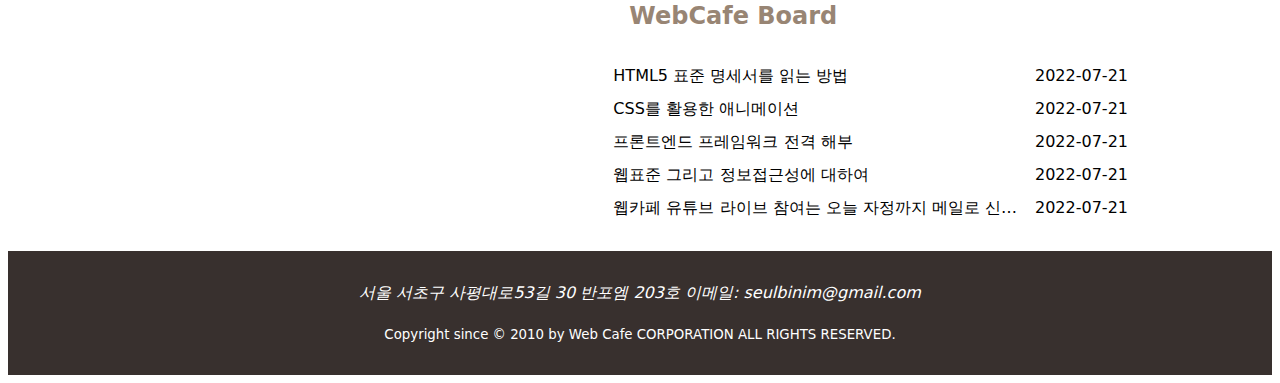
==== commit 303b97fe: "srcset 설정" ====
--- a/index.html
+++ b/index.html
@@ -212,10 +212,6 @@
     </address>
     <small class="copyright">Copyright since &copy; 2010 by Web Cafe CORPORATION ALL RIGHTS RESERVED.</small>
   </footer>
-
-  <div>
-    동해물과 백두산이 마르고 닳도록 하나님이 보우하사 우리나라 만세 동해물과 백두산이 마르고 닳도록 하나님이 보우하사 우리나라 만세 동해물과 백두산이 마르고 닳도록 하나님이 보우하사 우리나라 만세 동해물과 백두산이 마르고 닳도록 하나님이 보우하사 우리나라 만세 동해물과 백두산이 마르고 닳도록 하나님이 보우하사 우리나라 만세
-  </div>
 </body>
 
 </html>
--- a/styles/style.css
+++ b/styles/style.css
@@ -126,10 +126,10 @@
 }
 
 .spriteBook {
+  background-position-y: 0;
+}
+.spriteNews {
   background-position-y: -230px;
-}
-.spriteNews {
-  background-position-y: 0;
 }
 .spriteBoard {
   background-position-y: -115px;
@@ -253,7 +253,6 @@
 
 /* 공통 인기 사이트 */
 .favorite {
-  /* background-color: skyblue; */
   grid-area: favorite;
   background-position-y: 100%;
 }
@@ -262,6 +261,50 @@
 .twitter {
   /* background-color: burlywood; */
   grid-area: twitter;
+}
+
+.twitter__userInfo {
+  display: inline-flex;
+}
+
+.twitter__userId {
+  margin-left: var(--spacing-xs);
+}
+
+.twitter__userProfile {
+  width: 25%;
+  min-width: 3.125rem;
+  max-width: 6.25rem;
+  aspect-ratio: 1/1;
+  float: right;
+  shape-outside: circle(50%);
+  margin-left: var(--spacing-xs);
+}
+
+.twitter__userProfileImage {
+  border: 1px solid var(--primary-color);
+  width: 100%;
+  height: 100%;
+  object-fit: cover;
+  object-position: 30% 40%;
+  border-radius: 50%;
+}
+
+.twitter__date {
+  display: block;
+  margin-top: var(--spacing-xs);
+}
+
+/* 공통 푸터 */
+.appFooter {
+  background-color: var(--primary-color);
+  color: var(--white);
+  text-align: center;
+  padding: var(--spacing-xl);
+}
+
+.address {
+  padding-bottom: var(--spacing-md);
 }
 
 /* 모바일 디바이스 (Mobile Device) */
@@ -384,7 +427,6 @@
   /* 모바일 인기 사이트 */
   .favorite {
     /* background-color: yellow; */
-
   }
 
   .favorite__list {
@@ -396,6 +438,53 @@
     margin-left: var(--spacing-xs);
     color: var(--accent-favorite);
     font-size: var(--text-sm);
+  }
+
+  /* 모바일 푸터 */
+  .appFooter {
+    font-size: var(--text-sm);
+  }
+}
+
+/* 태블릿 디바이스 (Tablet Device) */
+@media (min-width: 640px) and (max-width: 768px) {
+  /* 태블릿 메인 콘텐츠 */
+  .appMain {
+    grid-template-columns: repeat(2, 1fr);
+    gap: 30px;
+    /* grid-template-areas: "news news"
+                         "board favorite"
+                         "twitter book"; */
+  }
+
+  /* 태블릿 추천 서적 */
+  .book {
+    grid-column: 2 / 3;
+    grid-row: 3 / 4;
+  }
+
+  /* 태블릿 새소식 */
+  .news {
+    grid-column: 1 / 3;
+    grid-row: 1 / 2;
+  }
+
+  /* 태블릿 게시판 */
+  .board {
+    grid-column: 1 / 2;
+    grid-row: 2 / 3;
+  }
+
+  /* 태블릿 인기 사이트 */
+  .favorite {
+    grid-column: 2 / 3;
+    grid-row: 2 / 3;
+  }
+
+  /* 태블릿 트위터 */
+  .twitter {
+    grid-column: 1 / 2;
+    grid-row: 3 / 4;
   }
 }
 
